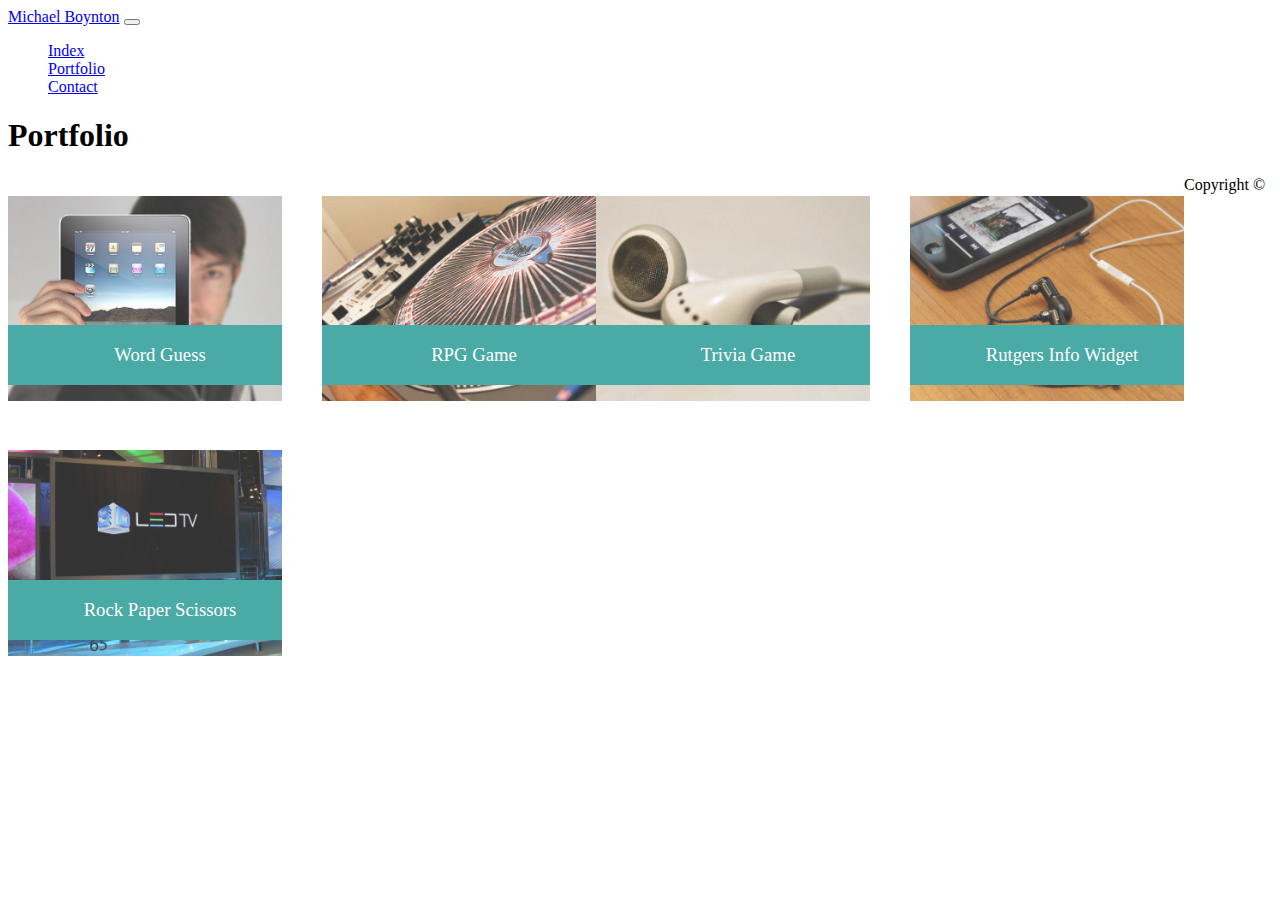
==== portfolio.html @ ddf9d48f "first commit" ====
<!doctype html>
<html lang="en-us">

<head>
  <meta charset="UTF-8">
  <title>Portfolio | Michael Boynton</title>
  <meta name="viewport" content="width=device-width, initial-scale=1.0">
  <link rel="stylesheet" type="text/css" href="assets/css/style.css">
  <link rel="stylesheet" href="https://stackpath.bootstrapcdn.com/bootstrap/4.1.3/css/bootstrap.min.css" integrity="sha384-MCw98/SFnGE8fJT3GXwEOngsV7Zt27NXFoaoApmYm81iuXoPkFOJwJ8ERdknLPMO" crossorigin="anonymous">
</head>

<body>

  <header id="masthead">
    <div class="container">
            <nav class="navbar navbar-expand-lg navbar-light bg-light">
                    <a class="navbar-brand" href="#">Michael Boynton</a>
                    <button class="navbar-toggler" type="button" data-toggle="collapse" data-target="#navbarSupportedContent" aria-controls="navbarSupportedContent" aria-expanded="false" aria-label="Toggle navigation">
                      <span class="navbar-toggler-icon"></span>
                    </button>                  
                    <div class="collapse navbar-collapse" id="navbarSupportedContent">
                         <ul class="navbar-nav ml-auto">
                            <li class="nav-item">
                               <a class="nav-link" href="index.html">Index</a>
                            </li>
                            <li class="nav-item">
                                <a class="nav-link" href="portfolio.html">Portfolio</a>
                            </li>
                            <li class="nav-item">
                                <a class="nav-link" href="contact.html">Contact</a>
                            </li>                                                                                         
                      </ul>
                    </div>
                  </nav>

 
    </div>
  </header>

  <div id="main-container" class="container">
    <section class="main-section">
      <h1>Portfolio</h1>

      <div class="work">

          <img src="assets/images/technics-q-c-640-480-1.jpg" alt="Word Guess">
          
          <h3>Word Guess</h3>

      </div>
          
        <div class="work">

          <img src="assets/images/technics-q-c-640-480-2.jpg" alt="RPG Game">
  
          <h3>RPG Game</h3>

      </div>
        <div class="work">

          <img src="assets/images/technics-q-c-640-480-5.jpg" alt="Trivia Game">

          <h3>Trivia Game</h3>
        </div>
        <div class="work">
          <img src="assets/images/technics-q-c-640-480-7.jpg" alt="Rutgers Info Widget">
          <h3>Rutgers Info Widget</h3>

        </div>
        <div class="work">

          <img src="assets/images/technics-q-c-640-480-9.jpg" alt="Rock Paper Scissors">
  
          <h3>Rock Paper Scissors</h3>

        </div>
    
    </section>

  </div>

  <footer>
    <div class="container">
      Copyright &copy; 
    </div>
  </footer>
</body>

</html>
---- assets/css/style.css ----
ul {
    list-style: none;
}
.work {
    position: relative;
    float: left;
    width: 274px;
    margin: 20px 0 25px;
    overflow: auto;
  }
  
  .work:nth-child(even) {
    margin-right: 40px;
  }
  
  .work img {
    width: 100%;
    border: 0 none;
    opacity: 0.8;
  }
  
  .work h3 {
    position: absolute;
    bottom: 20px;
    width: 100%;
    padding: 15px;
    margin-bottom: 0;
    font-weight: 300;
    line-height: 30px;
    color: #fff;
    text-align: center;
    background: #4aaaa5;
    border-bottom: 0;
  }
  @media screen and (max-width: 640px) {
    .topnav.responsive {position: relative;}
    .topnav.responsive a.icon {
      position: absolute;
      right: 0;
      top: 0;
    }
    }
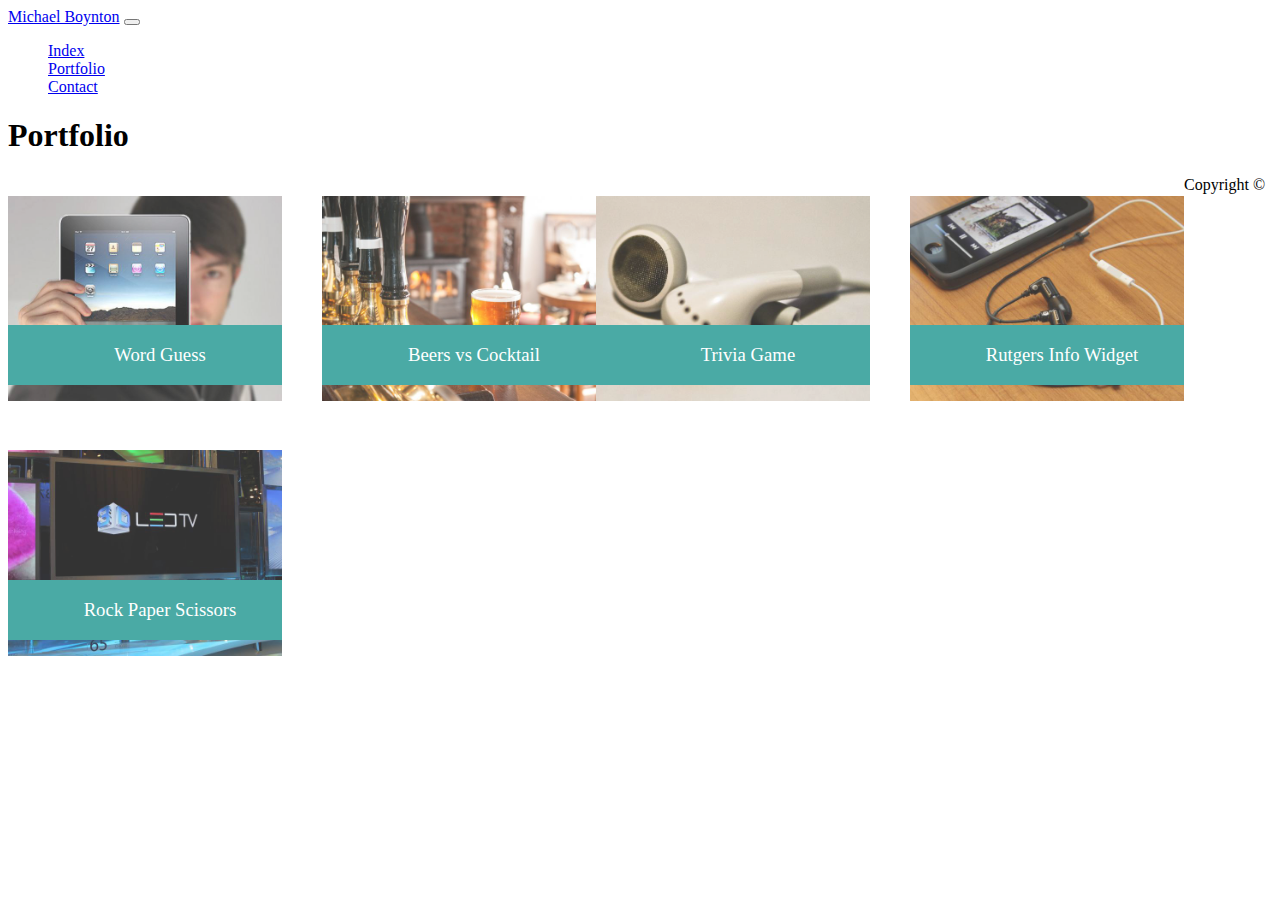
==== commit 3aafefef: "Updating links" ====
--- a/portfolio.html
+++ b/portfolio.html
@@ -43,7 +43,7 @@
 
       <div class="work">
 
-          <img src="assets/images/technics-q-c-640-480-1.jpg" alt="Word Guess">
+        <a href="https://badger-mchlb.github.io/Psychic-game"><img src="assets/images/technics-q-c-640-480-1.jpg" alt="Word Guess"></a>
           
           <h3>Word Guess</h3>
 
@@ -51,14 +51,14 @@
           
         <div class="work">
 
-          <img src="assets/images/technics-q-c-640-480-2.jpg" alt="RPG Game">
+          <a href="https://badger-mchlb.github.io/project1/"><img src="assets/images/iStock-455939119-pub-beer-640x480.jpg" alt="Beer Image"></a>
   
-          <h3>RPG Game</h3>
+          <h3>Beers vs Cocktail</h3>
 
       </div>
         <div class="work">
 
-          <img src="assets/images/technics-q-c-640-480-5.jpg" alt="Trivia Game">
+          <a href="https://badger-mchlb.github.io/TriviaGame/"><img src="assets/images/technics-q-c-640-480-5.jpg" alt="Trivia Game"></a>
 
           <h3>Trivia Game</h3>
         </div>
